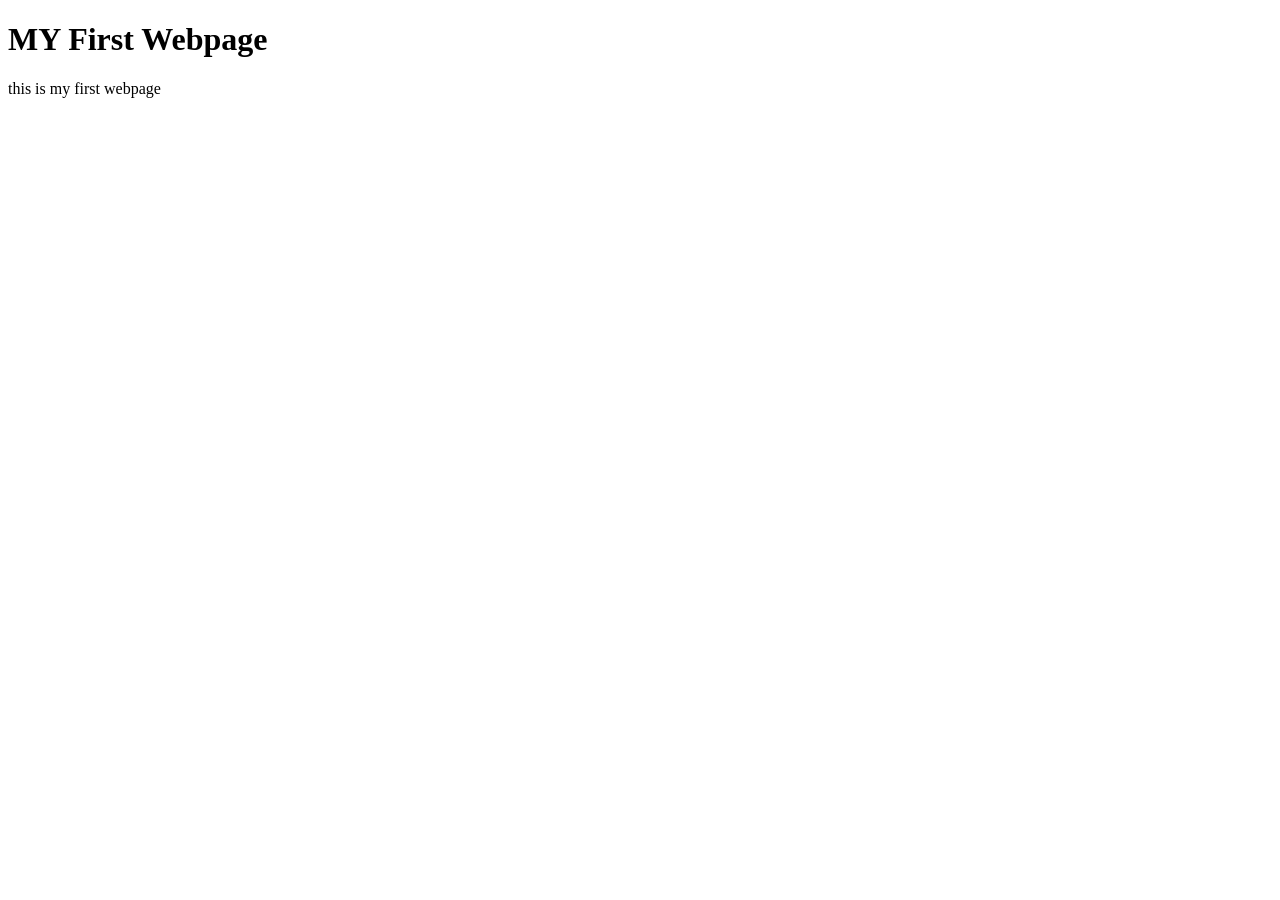
==== index.html @ a1ea582d "first edit" ====
<!DOCTYPE html>
<html lang="ko">
    <head>
        <!-- 콘텐츠가 없는 문법-->
        <meta charset="UTF-8">
        <meta name="viewport" content="width=device-width, initial-scale=1.0">
        <title>My first web page!</title>
    </head>
    <body>
        <!-- 콘텐츠가 있는 문법 -->
        <h1>MY First Webpage</h1>
        <p>this is my first webpage</p>
    </body>
</html>
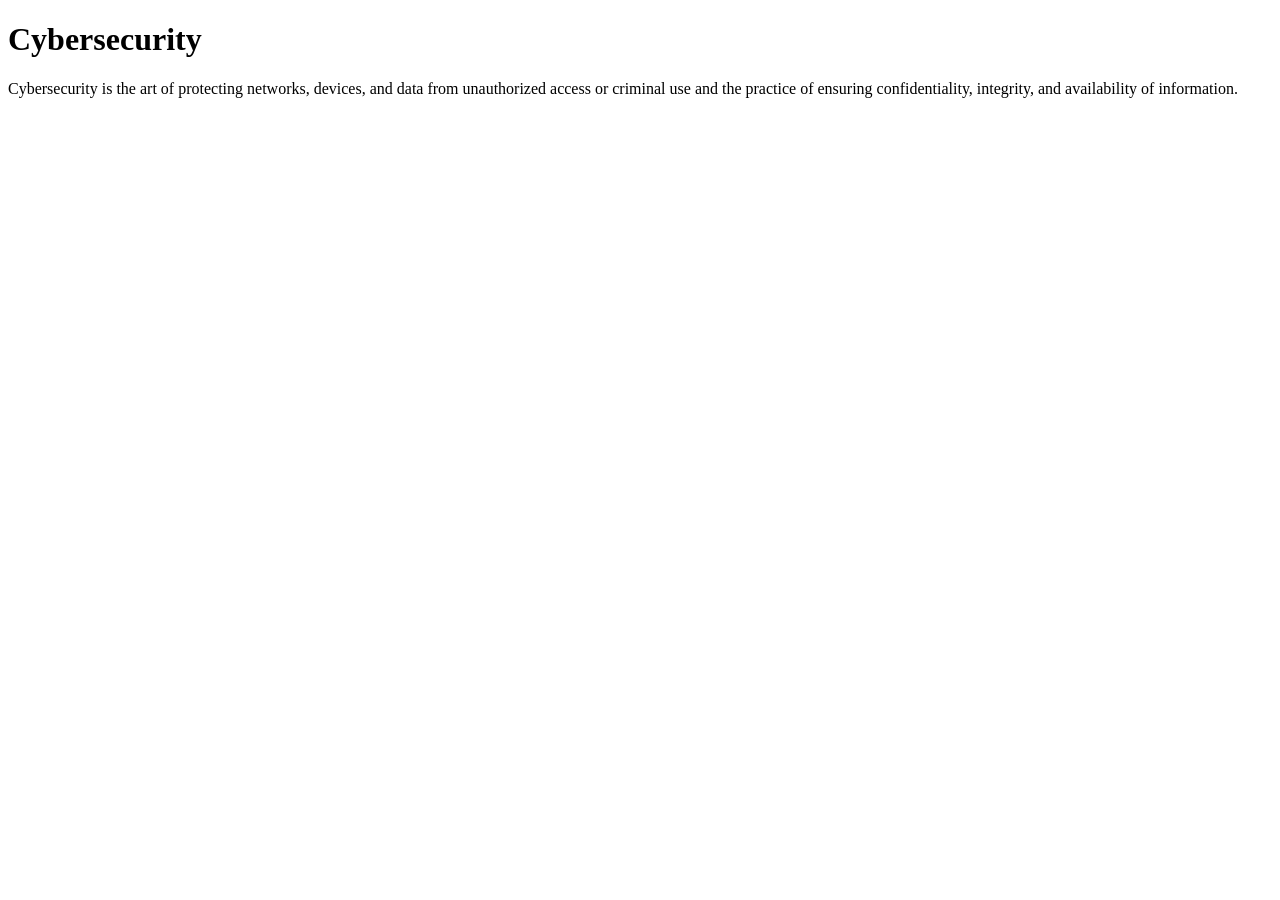
==== commit 7f37476b: "finally first fixed" ====
--- a/index.html
+++ b/index.html
@@ -1,14 +1,14 @@
 <!DOCTYPE html>
-<html lang="ko">
+<html lang="en">
     <head>
         <!-- 콘텐츠가 없는 문법-->
         <meta charset="UTF-8">
         <meta name="viewport" content="width=device-width, initial-scale=1.0">
-        <title>My first web page!</title>
+        <title></title>
     </head>
     <body>
         <!-- 콘텐츠가 있는 문법 -->
-        <h1>MY First Webpage</h1>
-        <p>this is my first webpage</p>
+        <h1>Cybersecurity</h1>
+        <p>Cybersecurity is the art of protecting networks, devices, and data from unauthorized access or criminal use and the practice of ensuring confidentiality, integrity, and availability of information.</p>
     </body>
 </html> 
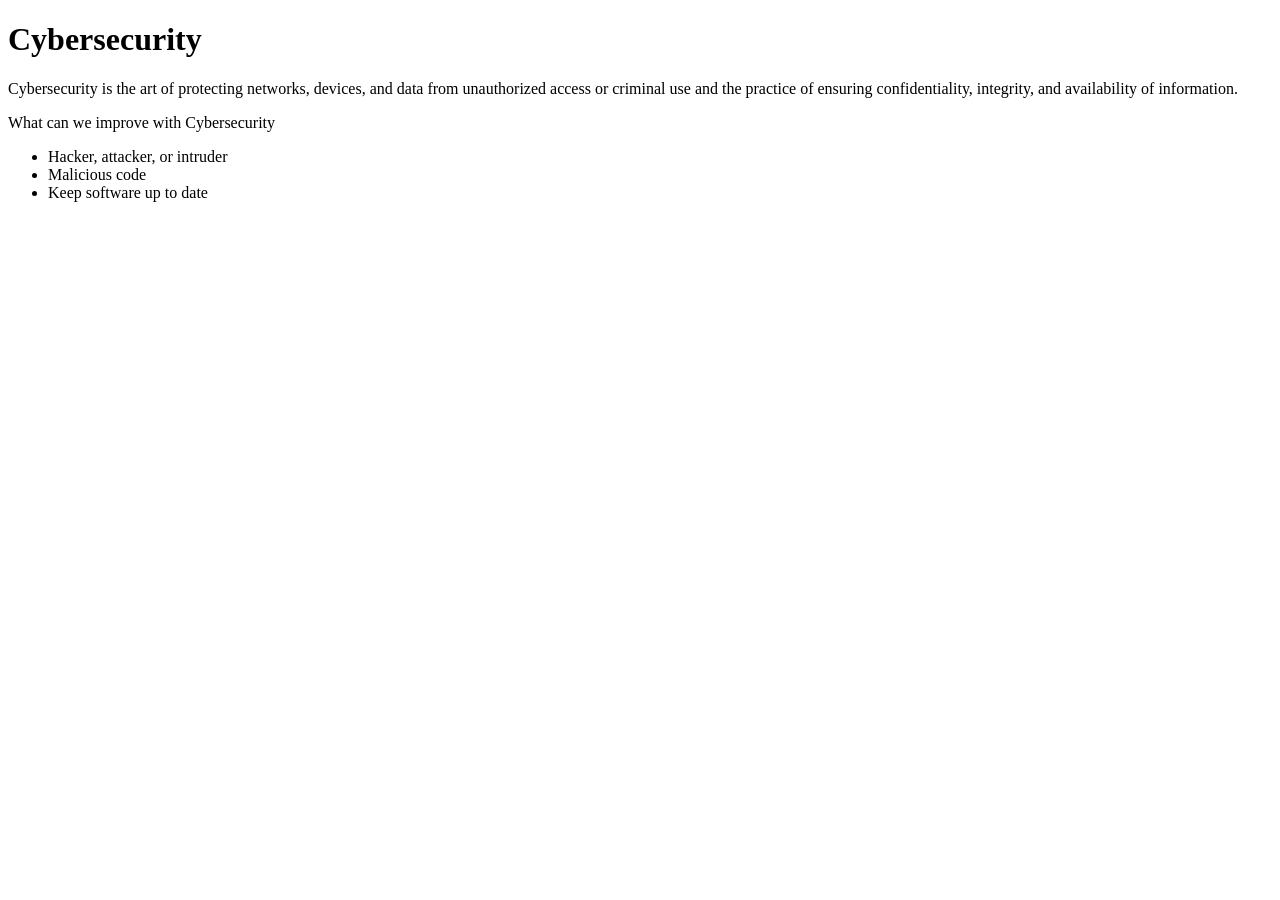
==== commit 3bdd84e0: "add unordered list about cs" ====
--- a/index.html
+++ b/index.html
@@ -1,14 +1,18 @@
 <!DOCTYPE html>
 <html lang="en">
     <head>
-        <!-- 콘텐츠가 없는 문법-->
         <meta charset="UTF-8">
         <meta name="viewport" content="width=device-width, initial-scale=1.0">
         <title></title>
     </head>
     <body>
-        <!-- 콘텐츠가 있는 문법 -->
         <h1>Cybersecurity</h1>
         <p>Cybersecurity is the art of protecting networks, devices, and data from unauthorized access or criminal use and the practice of ensuring confidentiality, integrity, and availability of information.</p>
+        <p>What can we improve with Cybersecurity</p>
+        <ul>
+            <li>Hacker, attacker, or intruder</li>
+            <li>Malicious code</li>
+            <li>Keep software up to date</li>
+        </ul>
     </body>
 </html> 
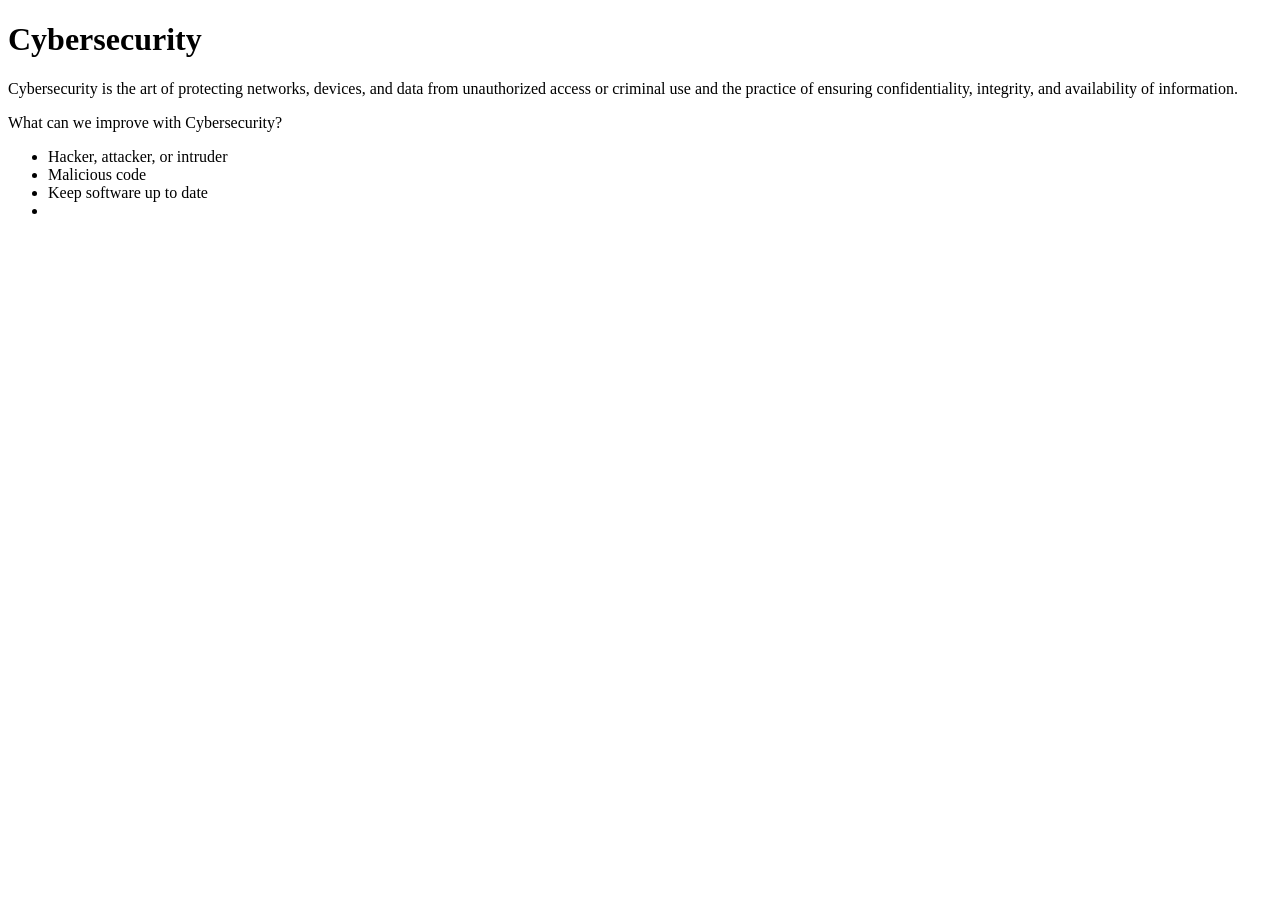
==== commit 2585f24e: "edit back to home" ====
--- a/index.html
+++ b/index.html
@@ -8,11 +8,12 @@
     <body>
         <h1>Cybersecurity</h1>
         <p>Cybersecurity is the art of protecting networks, devices, and data from unauthorized access or criminal use and the practice of ensuring confidentiality, integrity, and availability of information.</p>
-        <p>What can we improve with Cybersecurity</p>
+        <p>What can we improve with Cybersecurity?</p>
         <ul>
             <li>Hacker, attacker, or intruder</li>
             <li>Malicious code</li>
             <li>Keep software up to date</li>
+            <li></li>
         </ul>
     </body>
 </html> 
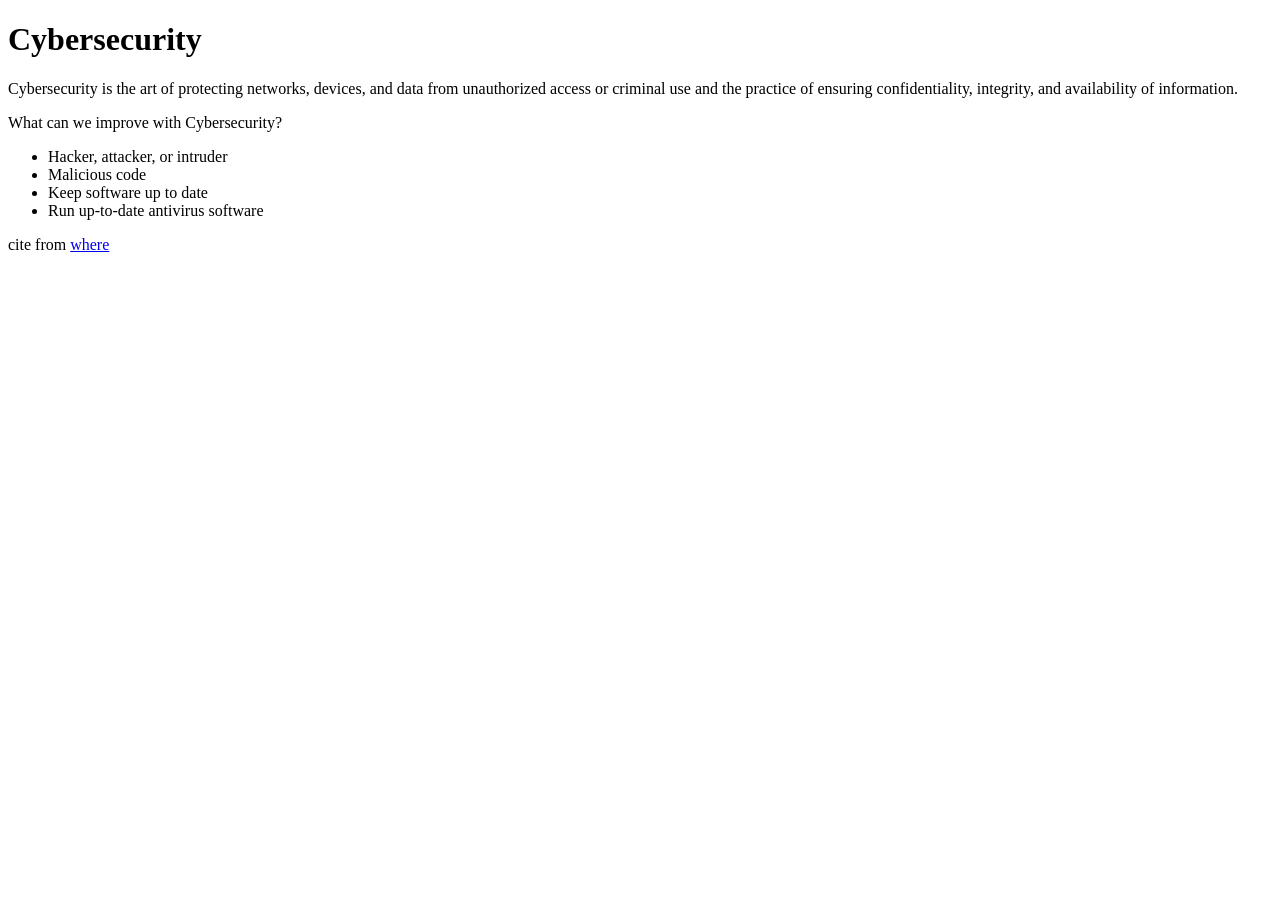
==== commit 9ad5a786: "new links" ====
--- a/index.html
+++ b/index.html
@@ -13,7 +13,8 @@
             <li>Hacker, attacker, or intruder</li>
             <li>Malicious code</li>
             <li>Keep software up to date</li>
-            <li></li>
+            <li>Run up-to-date antivirus software</li>
         </ul>
+        <p>cite from <a href="https://www.cisa.gov/news-events/news/what-cybersecurity">where</a></p>
     </body>
 </html> 
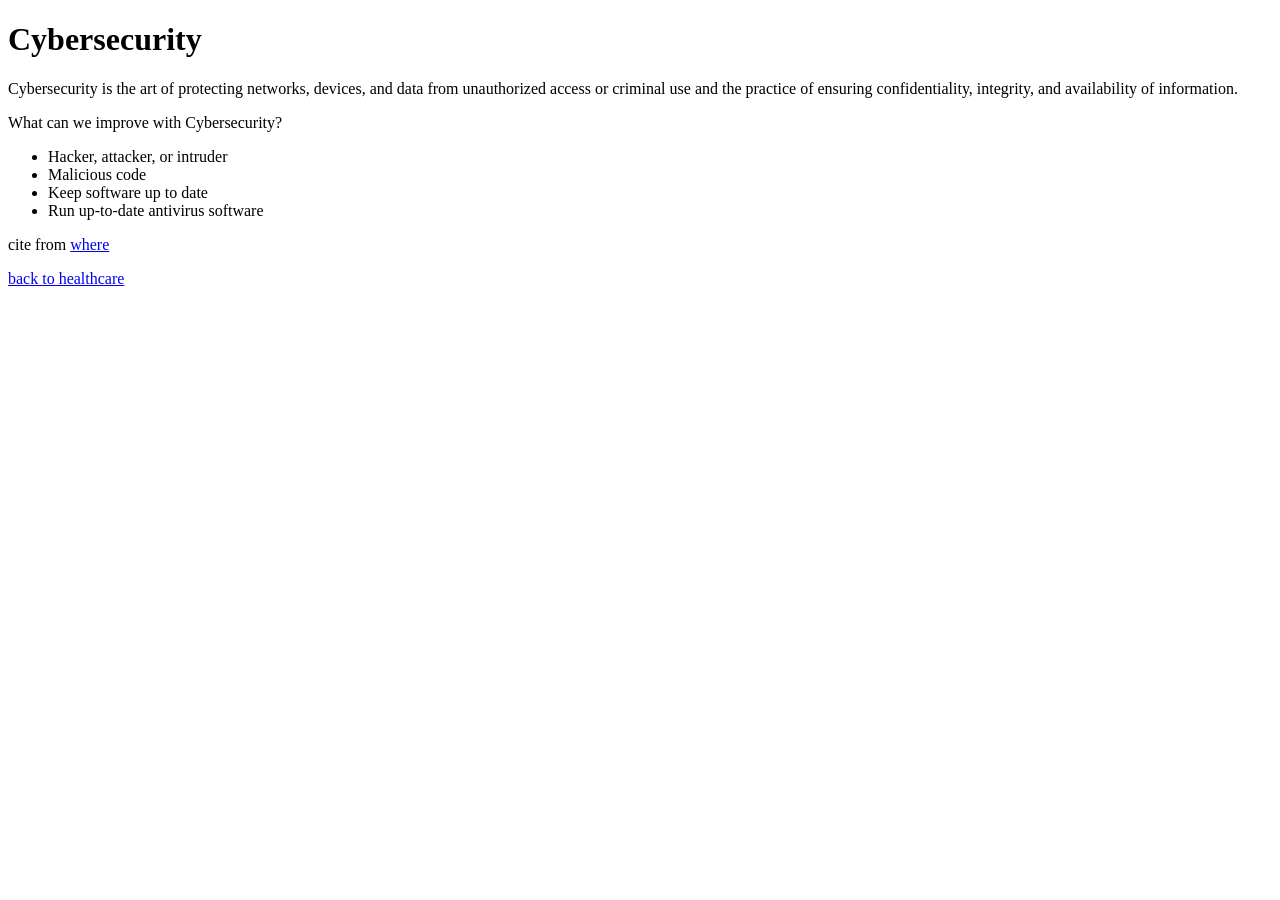
==== commit d8e259ab: "make link" ====
--- a/index.html
+++ b/index.html
@@ -16,5 +16,6 @@
             <li>Run up-to-date antivirus software</li>
         </ul>
         <p>cite from <a href="https://www.cisa.gov/news-events/news/what-cybersecurity">where</a></p>
+        <p><a href="healthcare.html">back to healthcare</a></p>
     </body>
 </html> 
